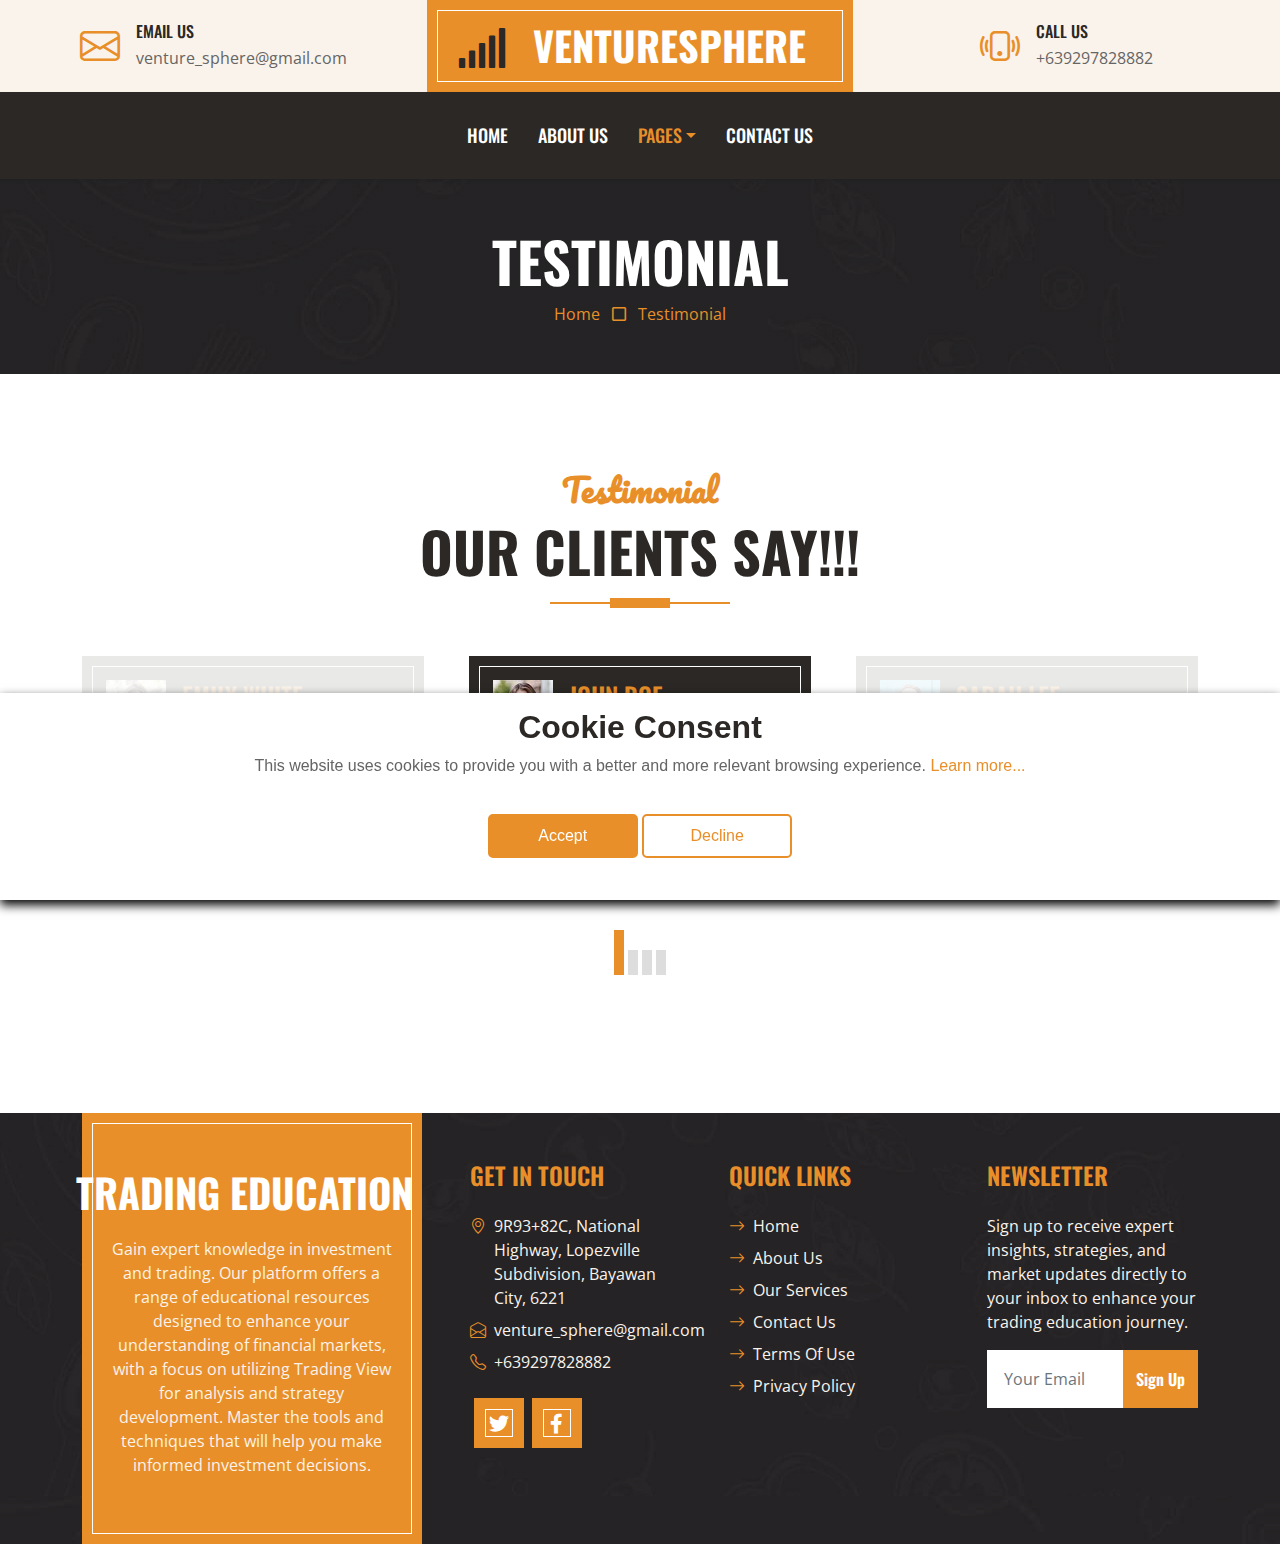
==== testimonial.html @ 00c3a548 "WIP" ====
<!DOCTYPE html>
<html lang="en">
    <head>
        <meta charset="utf-8" />
        <title>VentureSphere</title>
        <meta content="width=device-width, initial-scale=1.0" name="viewport" />
        <meta content="Free HTML Templates" name="keywords" />
        <meta content="Free HTML Templates" name="description" />

        <!-- Favicon -->
        <link href="img/favicon.ico" rel="icon" />

        <!-- Google Web Fonts -->
        <link rel="preconnect" href="https://fonts.googleapis.com" />
        <link rel="preconnect" href="https://fonts.gstatic.com" crossorigin />
        <link
            href="https://fonts.googleapis.com/css2?family=Open+Sans:wght@400;600&family=Oswald:wght@500;600;700&family=Pacifico&display=swap"
            rel="stylesheet"
        />

        <!-- Icon Font Stylesheet -->
        <link
            href="https://cdnjs.cloudflare.com/ajax/libs/font-awesome/5.10.0/css/all.min.css"
            rel="stylesheet"
        />
        <link
            href="https://cdn.jsdelivr.net/npm/bootstrap-icons@1.4.1/font/bootstrap-icons.css"
            rel="stylesheet"
        />

        <!-- Libraries Stylesheet -->
        <link
            href="lib/owlcarousel/assets/owl.carousel.min.css"
            rel="stylesheet"
        />

        <!-- Customized Bootstrap Stylesheet -->
        <link href="css/bootstrap.min.css" rel="stylesheet" />

        <!-- Template Stylesheet -->
        <link href="css/style.css" rel="stylesheet" />
    </head>

    <body>
        <!-- Topbar Start -->
        <div class="container-fluid px-0 d-none d-lg-block">
            <div class="row gx-0">
                <div class="col-lg-4 text-center bg-secondary py-3">
                    <div
                        class="d-inline-flex align-items-center justify-content-center"
                    >
                        <i class="bi bi-envelope fs-1 text-primary me-3"></i>
                        <div class="text-start">
                            <h6 class="text-uppercase mb-1">Email Us</h6>
                            <span>venture_sphere@gmail.com</span>
                        </div>
                    </div>
                </div>
                <div class="col-lg-4 text-center bg-primary border-inner py-3">
                    <div
                        class="d-inline-flex align-items-center justify-content-center"
                    >
                        <a href="index.html" class="navbar-brand">
                            <h1 class="m-0 text-uppercase text-white">
                                <i
                                    class="fa fa-solid fa-signal text-dark me-3"
                                ></i>
                                VentureSphere
                            </h1>
                        </a>
                    </div>
                </div>
                <div class="col-lg-4 text-center bg-secondary py-3">
                    <div
                        class="d-inline-flex align-items-center justify-content-center"
                    >
                        <i
                            class="bi bi-phone-vibrate fs-1 text-primary me-3"
                        ></i>
                        <div class="text-start">
                            <h6 class="text-uppercase mb-1">Call Us</h6>
                            <span>+639297828882</span>
                        </div>
                    </div>
                </div>
            </div>
        </div>
        <!-- Topbar End -->

        <!-- Navbar Start -->
        <nav
            class="navbar navbar-expand-lg bg-dark navbar-dark shadow-sm py-3 py-lg-0 px-3 px-lg-0"
        >
            <a href="index.html" class="navbar-brand d-block d-lg-none">
                <h1 class="m-0 text-uppercase text-white">
                    <i class="fa fa-birthday-cake fs-1 text-primary me-3"></i
                    >VentureSphere
                </h1>
            </a>
            <button
                class="navbar-toggler"
                type="button"
                data-bs-toggle="collapse"
                data-bs-target="#navbarCollapse"
            >
                <span class="navbar-toggler-icon"></span>
            </button>
            <div class="collapse navbar-collapse" id="navbarCollapse">
                <div class="navbar-nav ms-auto mx-lg-auto py-0">
                    <a href="index.html" class="nav-item nav-link">Home</a>
                    <a href="about.html" class="nav-item nav-link">About Us</a>
                    <div class="nav-item dropdown">
                        <a
                            href="#"
                            class="nav-link dropdown-toggle active"
                            data-bs-toggle="dropdown"
                            >Pages</a
                        >
                        <div class="dropdown-menu m-0">
                            <a href="service.html" class="dropdown-item"
                                >Our Service</a
                            >
                            <a
                                href="testimonial.html"
                                class="dropdown-item active"
                                >Testimonial</a
                            >
                        </div>
                    </div>
                    <a href="contact.html" class="nav-item nav-link"
                        >Contact Us</a
                    >
                </div>
            </div>
        </nav>
        <!-- Navbar End -->
        <!-- Page Header Start -->
        <div class="container-fluid bg-dark bg-img p-5 mb-5">
            <div class="row">
                <div class="col-12 text-center">
                    <h1 class="display-4 text-uppercase text-white">
                        Testimonial
                    </h1>
                    <a href="index.html">Home</a>
                    <i class="far fa-square text-primary px-2"></i>
                    <a href="">Testimonial</a>
                </div>
            </div>
        </div>
        <!-- Page Header End -->

        <!-- Testimonial Start -->
        <div class="container-fluid py-5">
            <div class="container">
                <div
                    class="section-title position-relative text-center mx-auto mb-5 pb-3"
                    style="max-width: 600px"
                >
                    <h2 class="text-primary font-secondary">Testimonial</h2>
                    <h1 class="display-4 text-uppercase">Our Clients Say!!!</h1>
                </div>
                <div class="owl-carousel testimonial-carousel">
                    <div
                        class="testimonial-item bg-dark text-white border-inner p-4"
                    >
                        <div class="d-flex align-items-center mb-3">
                            <img
                                class="img-fluid flex-shrink-0"
                                src="img/testimonial-1.jpg"
                                style="width: 60px; height: 60px"
                            />
                            <div class="ps-3">
                                <h4 class="text-primary text-uppercase mb-1">
                                    John Doe
                                </h4>
                                <span>Investment Analyst</span>
                            </div>
                        </div>
                        <p class="mb-0">
                            "The investment education provided was
                            transformative. The insights into market trends and
                            strategies for building a successful portfolio using
                            Trading view have been invaluable."
                        </p>
                    </div>
                    <div
                        class="testimonial-item bg-dark text-white border-inner p-4"
                    >
                        <div class="d-flex align-items-center mb-3">
                            <img
                                class="img-fluid flex-shrink-0"
                                src="img/testimonial-2.jpg"
                                style="width: 60px; height: 60px"
                            />
                            <div class="ps-3">
                                <h4 class="text-primary text-uppercase mb-1">
                                    Sarah Lee
                                </h4>
                                <span>Financial Consultant</span>
                            </div>
                        </div>
                        <p class="mb-0">
                            "The comprehensive courses on stock market education
                            have equipped me with the knowledge to make more
                            informed investment decisions, with a deep dive into
                            using Trading view."
                        </p>
                    </div>
                    <div
                        class="testimonial-item bg-dark text-white border-inner p-4"
                    >
                        <div class="d-flex align-items-center mb-3">
                            <img
                                class="img-fluid flex-shrink-0"
                                src="img/testimonial-3.jpg"
                                style="width: 60px; height: 60px"
                            />
                            <div class="ps-3">
                                <h4 class="text-primary text-uppercase mb-1">
                                    Michael Brown
                                </h4>
                                <span>Investment Strategist</span>
                            </div>
                        </div>
                        <p class="mb-0">
                            "I was able to boost my investment skills thanks to
                            the well-structured education and the use of Trading
                            view for analyzing markets and predicting trends."
                        </p>
                    </div>
                    <div
                        class="testimonial-item bg-dark text-white border-inner p-4"
                    >
                        <div class="d-flex align-items-center mb-3">
                            <img
                                class="img-fluid flex-shrink-0"
                                src="img/testimonial-4.jpg"
                                style="width: 60px; height: 60px"
                            />
                            <div class="ps-3">
                                <h4 class="text-primary text-uppercase mb-1">
                                    Emily White
                                </h4>
                                <span>Portfolio Manager</span>
                            </div>
                        </div>
                        <p class="mb-0">
                            "This investing education has given me a clear
                            framework for managing my investments and maximizing
                            returns, especially with the use of Trading view for
                            market analysis."
                        </p>
                    </div>
                </div>
            </div>
        </div>
        <!-- Testimonial End -->

        <!-- Footer Start -->
        <div
            class="container-fluid bg-img text-secondary"
            style="margin-top: 90px"
        >
            <div class="container">
                <div class="row gx-5">
                    <div class="col-lg-4 col-md-6 mb-lg-n5">
                        <div
                            class="d-flex flex-column align-items-center justify-content-center text-center h-100 bg-primary border-inner p-4"
                        >
                            <a href="index.html" class="navbar-brand">
                                <h1 class="m-0 text-uppercase text-white">
                                    Trading Education
                                </h1>
                            </a>
                            <p class="mt-3">
                                Gain expert knowledge in investment and trading.
                                Our platform offers a range of educational
                                resources designed to enhance your understanding
                                of financial markets, with a focus on utilizing
                                Trading View for analysis and strategy
                                development. Master the tools and techniques
                                that will help you make informed investment
                                decisions.
                            </p>
                        </div>
                    </div>
                    <div class="col-lg-8 col-md-6">
                        <div class="row gx-5">
                            <div class="col-lg-4 col-md-12 pt-5 mb-5">
                                <h4 class="text-primary text-uppercase mb-4">
                                    Get In Touch
                                </h4>
                                <div class="d-flex mb-2">
                                    <i
                                        class="bi bi-geo-alt text-primary me-2"
                                    ></i>
                                    <p class="mb-0">
                                        9R93+82C, National Highway, Lopezville
                                        Subdivision, Bayawan City, 6221
                                    </p>
                                </div>
                                <div class="d-flex mb-2">
                                    <i
                                        class="bi bi-envelope-open text-primary me-2"
                                    ></i>
                                    <p class="mb-0">venture_sphere@gmail.com</p>
                                </div>
                                <div class="d-flex mb-2">
                                    <i
                                        class="bi bi-telephone text-primary me-2"
                                    ></i>
                                    <p class="mb-0">+639297828882</p>
                                </div>
                                <div class="d-flex mt-4">
                                    <a
                                        class="btn btn-lg btn-primary btn-lg-square border-inner rounded-0 mx-1"
                                        href="https://x.com/"
                                        ><i class="fab fa-twitter fw-normal"></i
                                    ></a>
                                    <a
                                        class="btn btn-lg btn-primary btn-lg-square border-inner rounded-0 mx-1"
                                        href="https://facebook.com/"
                                        ><i
                                            class="fab fa-facebook-f fw-normal"
                                        ></i
                                    ></a>
                                </div>
                            </div>
                            <div class="col-lg-4 col-md-12 pt-0 pt-lg-5 mb-5">
                                <h4 class="text-primary text-uppercase mb-4">
                                    Quick Links
                                </h4>
                                <div
                                    class="d-flex flex-column justify-content-start"
                                >
                                    <a
                                        class="text-secondary mb-2"
                                        href="index.html"
                                        ><i
                                            class="bi bi-arrow-right text-primary me-2"
                                        ></i
                                        >Home</a
                                    >
                                    <a
                                        class="text-secondary mb-2"
                                        href="about.html"
                                        ><i
                                            class="bi bi-arrow-right text-primary me-2"
                                        ></i
                                        >About Us</a
                                    >
                                    <a
                                        class="text-secondary mb-2"
                                        href="service.html"
                                        ><i
                                            class="bi bi-arrow-right text-primary me-2"
                                        ></i
                                        >Our Services</a
                                    >
                                    <a
                                        class="text-secondary mb-2"
                                        href="contact.html"
                                        ><i
                                            class="bi bi-arrow-right text-primary me-2"
                                        ></i
                                        >Contact Us</a
                                    >
                                    <a
                                        class="text-secondary mb-2"
                                        href="terms-of-use.html"
                                        ><i
                                            class="bi bi-arrow-right text-primary me-2"
                                        ></i
                                        >Terms Of Use</a
                                    >
                                    <a
                                        class="text-secondary"
                                        href="privacy-policy.html"
                                        ><i
                                            class="bi bi-arrow-right text-primary me-2"
                                        ></i
                                        >Privacy Policy</a
                                    >
                                </div>
                            </div>
                            <div class="col-lg-4 col-md-12 pt-0 pt-lg-5 mb-5">
                                <h4 class="text-primary text-uppercase mb-4">
                                    Newsletter
                                </h4>
                                <p>
                                    Sign up to receive expert insights,
                                    strategies, and market updates directly to
                                    your inbox to enhance your trading education
                                    journey.
                                </p>
                                <form action="thanks.html" method="get">
                                    <div class="input-group">
                                        <input
                                            type="text"
                                            class="form-control border-white p-3"
                                            placeholder="Your Email"
                                            required
                                        />
                                        <button
                                            class="btn btn-primary"
                                            type="submit"
                                        >
                                            Sign Up
                                        </button>
                                    </div>
                                </form>
                            </div>
                        </div>
                    </div>
                </div>
            </div>
        </div>
        <!-- Footer End -->

        <div
            class="container-fluid text-secondary py-4"
            style="
                background: linear-gradient(
                        rgba(43, 40, 37, 0.5),
                        rgba(43, 40, 37, 0.5)
                    ),
                    url(../img/bg.jpg) center center no-repeat;
            "
        ></div>
        <!-- Footer End -->

        <!-- Back to Top -->
        <a href="#" class="btn btn-primary border-inner py-3 fs-4 back-to-top"
            ><i class="bi bi-arrow-up"></i
        ></a>

        <!-- Cookie banner -->
        <div class="cookie-wrapper show">
            <div>
                <i class="bx bx-cookie"></i>
                <h2 style="text-align: center">Cookie Consent</h2>
            </div>

            <div class="data">
                <p>
                    This website uses cookies to provide you with a better and
                    more relevant browsing experience.
                    <a href="#">Learn more...</a>
                </p>
            </div>

            <div class="buttons">
                <button class="cookie-button" id="acceptBtn">Accept</button>
                <button class="cookie-button" id="declineBtn">Decline</button>
            </div>
        </div>
        <!-- End Cookie banner -->

        <!-- JavaScript Libraries -->
        <script src="https://code.jquery.com/jquery-3.4.1.min.js"></script>
        <script src="https://cdn.jsdelivr.net/npm/bootstrap@5.0.0/dist/js/bootstrap.bundle.min.js"></script>
        <script src="lib/easing/easing.min.js"></script>
        <script src="lib/waypoints/waypoints.min.js"></script>
        <script src="lib/counterup/counterup.min.js"></script>
        <script src="lib/owlcarousel/owl.carousel.min.js"></script>

        <!-- Template Javascript -->
        <script src="js/main.js"></script>
        <script src="js/cookiebanner.js"></script>
    </body>
</html>
---- css/style.css ----
/********** Template CSS **********/
:root {
    --primary: #E88F2A;
    --secondary: #FAF3EB;
    --light: #FFFFFF;
    --dark: #2B2825;
}

.font-secondary {
    font-family: 'Pacifico', cursive;
}

h1,
h2,
.font-weight-bold {
    font-weight: 700 !important;
}

h3,
h4,
.font-weight-semi-bold {
    font-weight: 600 !important;
}

h5,
h6,
.font-weight-medium {
    font-weight: 500 !important;
}

.btn {
    font-family: 'Oswald', sans-serif;
    font-weight: 600;
    transition: .5s;
}

.btn-primary {
    color: #FFFFFF;
}

.border-inner {
    position: relative;
}

.border-inner * {
    position: relative;
    z-index: 1;
}

.border-inner::before {
    position: absolute;
    content: "";
    top: 10px;
    right: 10px;
    bottom: 10px;
    left: 10px;
    background: none;
    border: 1px solid var(--light);
    z-index: 0;
}

.btn-square {
    width: 40px;
    height: 40px;
}

.btn-sm-square {
    width: 30px;
    height: 30px;
}

.btn-lg-square {
    width: 50px;
    height: 50px;
}

.btn-square,
.btn-sm-square,
.btn-lg-square {
    padding-left: 0;
    padding-right: 0;
    text-align: center;
}

.back-to-top {
    position: fixed;
    display: none;
    right: 30px;
    bottom: 0;
    border-radius: 0;
    z-index: 99;
}

.navbar-dark .navbar-nav .nav-link {
    font-family: 'Oswald', sans-serif;
    padding: 30px 15px;
    font-size: 18px;
    font-weight: 500;
    text-transform: uppercase;
    color: var(--light);
    outline: none;
    transition: .5s;
}

.sticky-top.navbar-dark .navbar-nav .nav-link {
    padding: 20px 15px;
}

.navbar-dark .navbar-nav .nav-link:hover,
.navbar-dark .navbar-nav .nav-link.active {
    color: var(--primary);
}

@media (max-width: 991.98px) {
    .navbar-dark .navbar-nav .nav-link  {
        padding: 10px 0;
    }
}

.hero-header {
    background: url(../img/hero.jpg) top right no-repeat;
    background-size: cover;
}

.btn-play {
    position: relative;
    display: block;
    box-sizing: content-box;
    width: 16px;
    height: 26px;
    border-radius: 100%;
    border: none;
    outline: none !important;
    padding: 18px 20px 20px 28px;
    background: #FFFFFF;
}

.btn-play:before {
    content: "";
    position: absolute;
    z-index: 0;
    left: 50%;
    top: 50%;
    transform: translateX(-50%) translateY(-50%);
    display: block;
    width: 60px;
    height: 60px;
    background: #FFFFFF;
    border-radius: 100%;
    animation: pulse-border 1500ms ease-out infinite;
}

.btn-play:after {
    content: "";
    position: absolute;
    z-index: 1;
    left: 50%;
    top: 50%;
    transform: translateX(-50%) translateY(-50%);
    display: block;
    width: 60px;
    height: 60px;
    background: #FFFFFF;
    border-radius: 100%;
    transition: all 200ms;
}

.btn-play span {
    display: block;
    position: relative;
    z-index: 3;
    width: 0;
    height: 0;
    left: -1px;
    border-left: 16px solid var(--primary);
    border-top: 11px solid transparent;
    border-bottom: 11px solid transparent;
}

@keyframes pulse-border {
    0% {
        transform: translateX(-50%) translateY(-50%) translateZ(0) scale(1);
        opacity: 1;
    }

    100% {
        transform: translateX(-50%) translateY(-50%) translateZ(0) scale(2);
        opacity: 0;
    }
}

#videoModal .modal-dialog {
    position: relative;
    max-width: 800px;
    margin: 60px auto 0 auto;
}

#videoModal .modal-body {
    position: relative;
    padding: 0px;
}

#videoModal .close {
    position: absolute;
    width: 30px;
    height: 30px;
    right: 0px;
    top: -30px;
    z-index: 999;
    font-size: 30px;
    font-weight: normal;
    color: #FFFFFF;
    background: #000000;
    opacity: 1;
}

.section-title::before {
    position: absolute;
    content: "";
    width: 60px;
    height: 10px;
    left: 50%;
    bottom: 0;
    margin-left: -30px;
    background: var(--primary);
}

.section-title::after {
    position: absolute;
    content: "";
    width: 180px;
    height: 2px;
    left: 50%;
    bottom: 4px;
    margin-left: -90px;
    background: var(--primary);
}

.service::after,
.contact::after {
    position: absolute;
    content: "";
    width: 100%;
    height: calc(100% - 45px);
    top: 135px;
    left: 0;
    background: linear-gradient(rgba(43, 40, 37, .9), rgba(43, 40, 37, .9)), url(../img/service.jpg) center center no-repeat;
    background-size: cover;
    z-index: -1;
}

.contact::after {
    background: linear-gradient(rgba(43, 40, 37, .5), rgba(43, 40, 37, .5)), url(../img/bg.jpg) center center no-repeat;
    background-size: cover;
}

.bg-offer {
    background: linear-gradient(rgba(43, 40, 37, .9), rgba(43, 40, 37, .9)), url(../img/offer.jpg) center center no-repeat;
    background-size: cover;
}

.team-item img {
    transition: .5s;
}

.team-item:hover img {
    transform: scale(1.1);
    filter: blur(5px)
}

.team-item .team-overlay {
    transition: .5s;
    opacity: 0;
}

.team-item:hover .team-overlay {
    opacity: 1;
}

.testimonial-carousel .owl-dots {
    height: 45px;
    margin-top: 30px;
    display: flex;
    align-items: flex-end;
    justify-content: center;
}

.testimonial-carousel .owl-dot {
    position: relative;
    display: inline-block;
    margin: 0 2px;
    width: 10px;
    height: 25px;
    background: #DDDDDD;
    transition: .5s;
}

.testimonial-carousel .owl-dot.active {
    height: 45px;
    background: var(--primary);
}

.testimonial-carousel .owl-item .testimonial-item {
    opacity: .1;
    transition: .5s;
}

.testimonial-carousel .owl-item.center .testimonial-item {
    opacity: 1;
}

.bg-img {
    background: linear-gradient(rgba(43, 40, 37, .5), rgba(43, 40, 37, .5)), url(../img/bg.jpg) center center no-repeat;
    background-size: cover;
}@media (max-width: 700px) {
    .cookie-wrapper {
        width: 100%;
    }
}

.cookie-wrapper {
    position: fixed;
    bottom: 0px;
    right: 0;
    width: 100%;
    background: #fff;
    padding: 15px 25px 22px;
    transition: right 0.3s ease;
    box-shadow: 0 5px 10px rgb(0, 0, 0);
    z-index: 999;
}

.cookie-wrapper * {
    font-family: "Raleway", sans-serif;
}

.cookie-wrapper .show {
    right: 20px;
}

.hidden {
    display: none;
}
header i {
    color: #E88F2A;
    font-size: 32px;
    text-align: center;
}
header h2 {
    color: #E88F2A;
    font-weight: 500;
    text-align: center;
}
.data {
    text-align: center;
}
.data p a {
    color: #E88F2A;
    text-decoration: none;
    text-align: center !important;
}
.data p a:hover {
    text-decoration: underline;
}
.buttons {
    padding: 20px 0px;
    text-align: center;
}
.buttons .cookie-button {
    border: 2px solid #E88F2A;
    color: #fff;
    padding: 8px 0;
    background: #E88F2A;
    cursor: pointer;
    width: calc(100% / 2 - 10px);
    transition: all 0.5s ease;
    max-width: 150px;
    border-radius: 5px;
}
.buttons #acceptBtn:hover {
    background-color: transparent;
    color: #E88F2A;
}
#declineBtn {
    background-color: #fff;
    color: #E88F2A;
}
#declineBtn:hover {
    background-color: #E88F2A;
    color: #fff;
}
/* Footer Style */
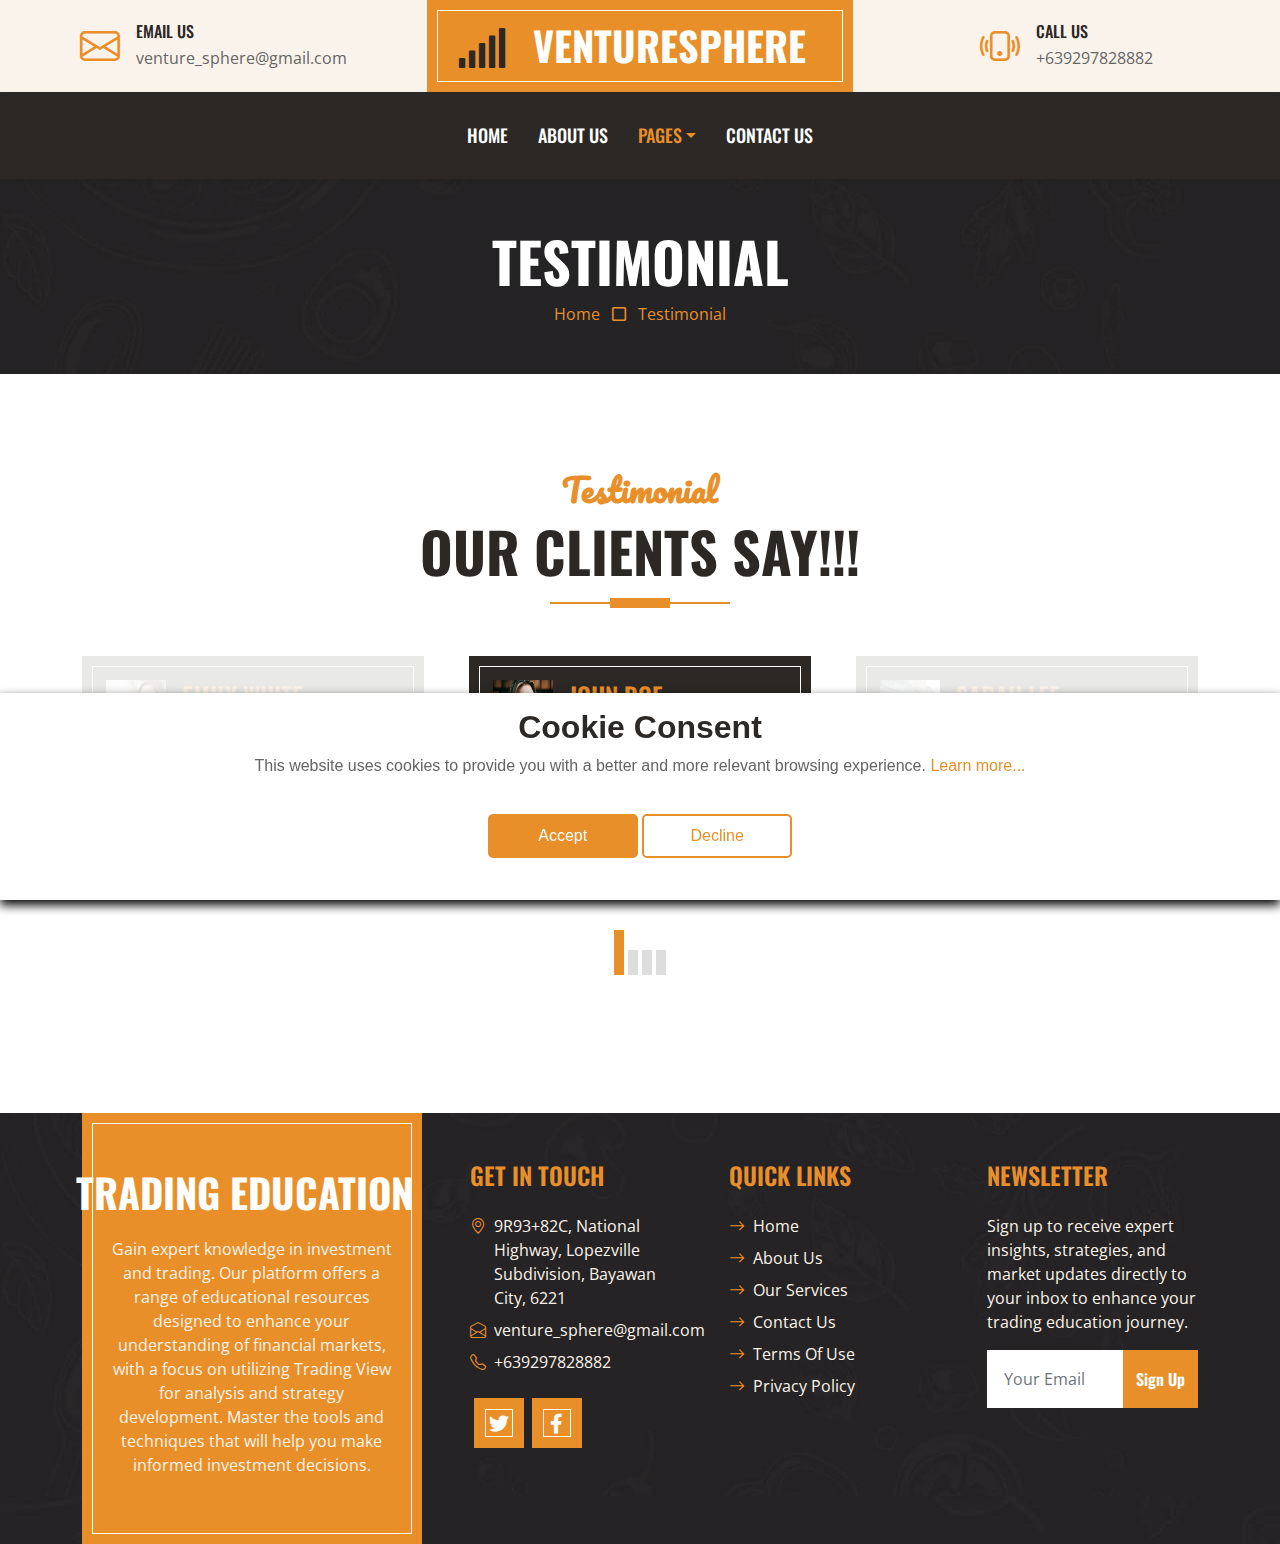
==== commit ba3cadf1: "WIP" ====
--- a/testimonial.html
+++ b/testimonial.html
@@ -166,7 +166,7 @@
                         <div class="d-flex align-items-center mb-3">
                             <img
                                 class="img-fluid flex-shrink-0"
-                                src="img/testimonial-1.jpg"
+                                src="img/testimonial-4.jpg"
                                 style="width: 60px; height: 60px"
                             />
                             <div class="ps-3">
@@ -234,7 +234,7 @@
                         <div class="d-flex align-items-center mb-3">
                             <img
                                 class="img-fluid flex-shrink-0"
-                                src="img/testimonial-4.jpg"
+                                src="img/testimonial-1.jpg"
                                 style="width: 60px; height: 60px"
                             />
                             <div class="ps-3">
